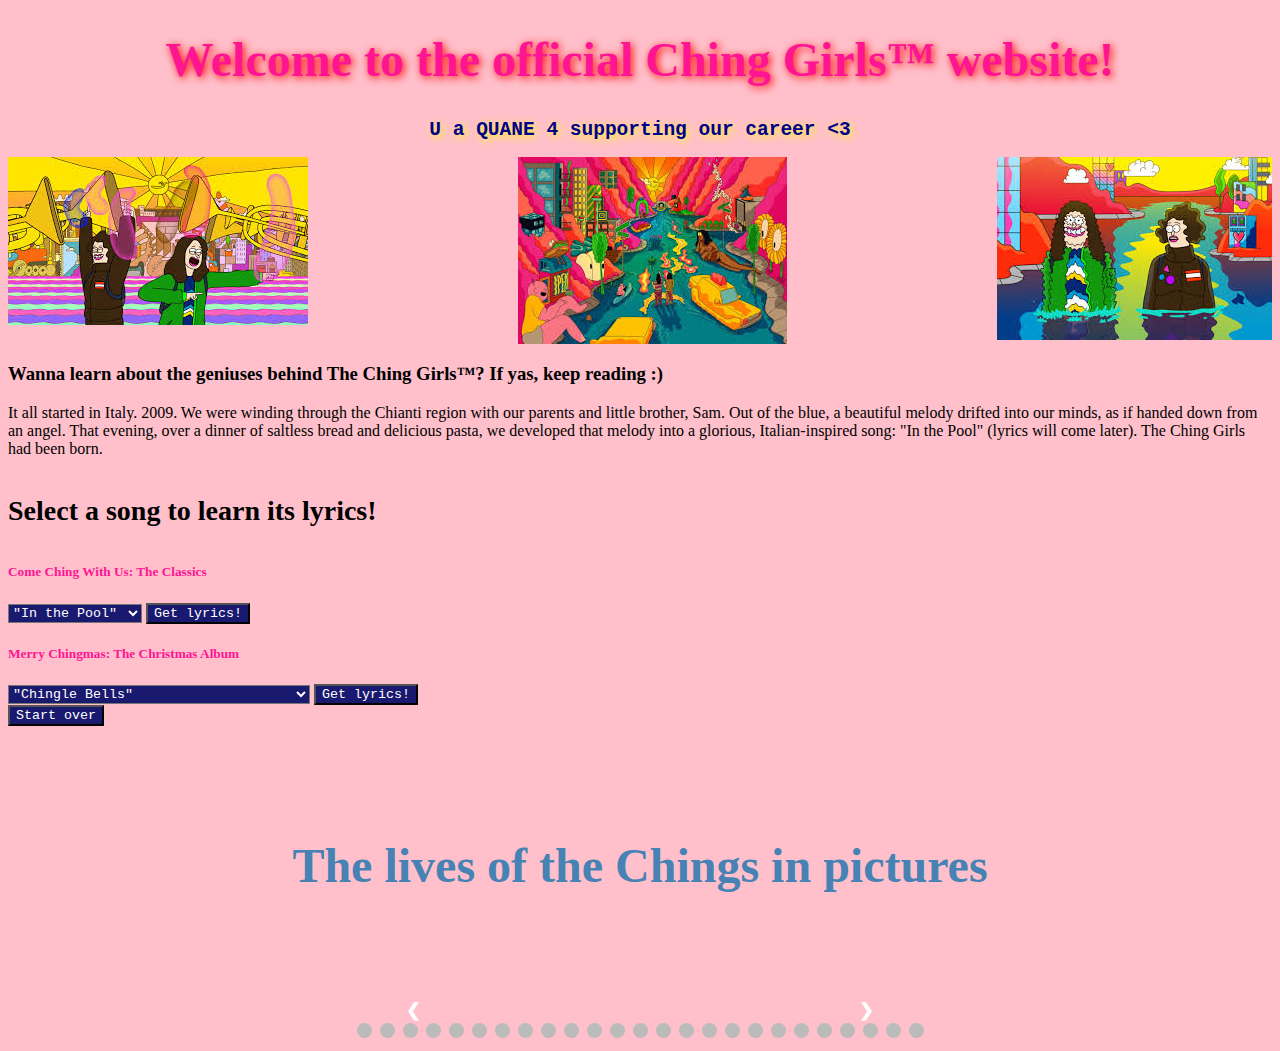
==== html.html @ b75e6317 "Initial commit" ====
<!DOCTYPE html>
<html lang="en">
<head>
    <meta charset="UTF-8">
    <title>Ching</title>
    <script src="chingjava.js"></script>
    <link rel="stylesheet" href="ching.css">
</head>
<header>
    <h1>
        Welcome to the official Ching Girls&trade; website!
    </h1>
    <h2>
        U a QUANE 4 supporting our career <3
    </h2>
</header>
<body>

<img src="img/melting.jpg" class="image1"/>
<img src= "img/screamingqueens.jpg" class="image2"/>
<img src="img/basedscene.jpg" class="image3"/>

<header>
    <h3>
        Wanna learn about the geniuses behind The Ching Girls&trade;? If yas, keep reading :)
    </h3>
    <p>
        It all started in Italy. 2009. We were winding through the Chianti region with our parents and little
        brother, Sam. Out of the blue, a beautiful melody drifted into our minds, as if handed down from an angel.
        That evening, over a dinner of saltless bread and delicious pasta, we developed that melody into a glorious,
        Italian-inspired song: "In the Pool" (lyrics will come later). The Ching Girls had been born.
    </p>
</header>

<header>
    <h4>
        Select a song to learn its lyrics!
    </h4>
    <h5>
        Come Ching With Us: The Classics
    </h5>
</header>

<select id="song">
    <option value="1">"In the Pool"</option>
    <option value="2">"Harry Potter"</option>
    <option value="3">"The Log"</option>
    <option value="4">"Sea Mammoth"</option>
    <option value="5">"Fondant"</option>
</select>

    <button id="button1" onclick="getLyrics()">Get lyrics!</button>
    <div id="output"></div>

<header>
    <h5>
        Merry Chingmas: The Christmas Album
    </h5>
</header>

<select id="song2">
    <option value="6">"Chingle Bells"</option>
    <option value="7">"Rudolph the Ching Nosed Reinching"</option>
    <option value="8">"We Wish You a Merry Chingmas"</option>
</select>

<button id="button2" onclick="getLyrics2()">Get lyrics!</button>
<div id="output2"></div>

<button id="button3" onclick="reset()">Start over</button>

<h6>
    The lives of the Chings in pictures
</h6>
<div class="slideshow-container">
    <div class="mySlides fade">
        <img src="img/americanpano.jpg" style="width:100%">
        <div class="text">Zoë at American Lake</div>
    </div>

    <div class="mySlides fade">
        <img src="img/angst.jpg" style="width:100%">
        <div class="text">Zoë feeling sum typa way</div>
    </div>

    <div class="mySlides fade">
        <img src="img/bathroom.jpg" style="width:100%">
        <div class="text">Inception</div>
    </div>

    <div class="mySlides fade">
        <img src="img/asianpear.jpg" style="width:100%">
        <div class="text">Zoë eating an Asian pear in Joshua Tree</div>
    </div>

    <div class="mySlides fade">
        <img src="img/lawrence.jpg" style="width:100%">
        <div class="text">Juuging to Lawrence</div>
    </div>

    <div class="mySlides fade">
        <img src="img/dinner.jpg" style="width:100%">
        <div class="text">Eating</div>
    </div>

    <div class="mySlides fade">
        <img src="img/frat.jpg" style="width:100%">
        <div class="text">Frat party</div>
    </div>

    <div class="mySlides fade">
        <img src="img/ramen.jpg" style="width:100%">
        <div class="text">Bon Appetit mofo</div>
    </div>

    <div class="mySlides fade">
        <img src="img/tea.jpg" style="width:100%">
        <div class="text">PG Tippers</div>
    </div>

    <div class="mySlides fade">
        <img src="img/paris.jpg" style="width:100%">
        <div class="text">TBT</div>
    </div>

    <div class="mySlides fade">
        <img src="img/snow.jpg" style="width:100%">
        <div class="text">Leaving our mark on the world</div>
    </div>

    <div class="mySlides fade">
        <img src="img/tent.jpg" style="width:100%">
        <div class="text">Home</div>
    </div>

    <div class="mySlides fade">
        <img src="img/tarasnorkle.jpg" style="width:100%">
        <div class="text">Snorkle</div>
    </div>

    <div class="mySlides fade">
        <img src="img/zoetooth.jpg" style="width:100%">
        <div class="text">Got a lil something :/ </div>
    </div>

    <div class="mySlides fade">
        <img src="img/ezrahouse.jpg" style="width:100%">
        <div class="text">Before the weekend</div>
    </div>

    <div class="mySlides fade">
        <img src="img/carlos.jpg" style="width:100%">
        <div class="text">Carlos. May he rest in peace.</div>
    </div>

    <div class="mySlides fade">
        <img src="img/emmahouse.jpg" style="width:100%">
        <div class="text">Emma's heez</div>
    </div>

    <div class="mySlides fade">
        <img src="img/mexicobeach.jpg" style="width:100%">
        <div class="text">Beach in Mexico</div>
    </div>

    <div class="mySlides fade">
        <img src="img/boston.jpg" style="width:100%">
        <div class="text">Boston</div>
    </div>

    <div class="mySlides fade">
        <img src="img/mexicopurple.jpg" style="width:100%">
        <div class="text">Purple wall</div>
    </div>

    <div class="mySlides fade">
        <img src="img/tararock.jpg" style="width:100%">
        <div class="text">Joshua Tree</div>
    </div>

    <div class="mySlides fade">
        <img src="img/tenthands.jpg" style="width:100%">
        <div class="text">:)</div>
    </div>

    <div class="mySlides fade">
        <img src="img/ramen.jpg" style="width:100%">
        <div class="text">Dank dinner</div>
    </div>

    <div class="mySlides fade">
        <img src="img/zoebday.jpg" style="width:100%">
        <div class="text">Birthday dinner for Zip Lord</div>
    </div>

    <div class="mySlides fade">
        <img src="img/xmastree.jpg" style="width:100%">
        <div class="text">Being goofy</div>
    </div>

    <a class="prev" onclick="plusSlides(-1)">&#10094;</a>
    <a class="next" onclick="plusSlides(1)">&#10095;</a>
</div>
<br>

<div style="text-align:center">
    <span class="dot" onclick="currentSlide(1)"></span>
    <span class="dot" onclick="currentSlide(2)"></span>
    <span class="dot" onclick="currentSlide(3)"></span>
    <span class="dot" onclick="currentSlide(4)"></span>
    <span class="dot" onclick="currentSlide(5)"></span>
    <span class="dot" onclick="currentSlide(6)"></span>
    <span class="dot" onclick="currentSlide(7)"></span>
    <span class="dot" onclick="currentSlide(8)"></span>
    <span class="dot" onclick="currentSlide(9)"></span>
    <span class="dot" onclick="currentSlide(10)"></span>
    <span class="dot" onclick="currentSlide(11)"></span>
    <span class="dot" onclick="currentSlide(12)"></span>
    <span class="dot" onclick="currentSlide(13)"></span>
    <span class="dot" onclick="currentSlide(14)"></span>
    <span class="dot" onclick="currentSlide(15)"></span>
    <span class="dot" onclick="currentSlide(16)"></span>
    <span class="dot" onclick="currentSlide(17)"></span>
    <span class="dot" onclick="currentSlide(18)"></span>
    <span class="dot" onclick="currentSlide(19)"></span>
    <span class="dot" onclick="currentSlide(20)"></span>
    <span class="dot" onclick="currentSlide(21)"></span>
    <span class="dot" onclick="currentSlide(22)"></span>
    <span class="dot" onclick="currentSlide(23)"></span>
    <span class="dot" onclick="currentSlide(24)"></span>
    <span class="dot" onclick="currentSlide(25)"></span>

</div>

</body>
</html>
---- ching.css ----
h1{
    text-align: center;
    font-size:  300%;
    font-family: "Curlz MT";
    color: deeppink;
    text-shadow: 2px 2px 8px #FF0000;
}

h2{
    text-align: center;
    font-family: monospace;
    color: darkblue;
    text-shadow: 2px 2px 8px yellow;
}

body {
    background-color: pink;
}

.image1{
    float: right;
}

.image3{
    display:block;
    margin-left: auto;
    margin-right: auto;
}

.image2{
    float: left;
}

h3{
    font-family: Georgia;
    text-align: left;
}

p1{
    font-family: Georgia;
    text-align: left;
}

p2{
    text-align:right;
}
figure{
    display:block;
    margin-left: auto;
    margin-right: auto;
}

figcaption{
    font-family: Georgia;
}
.image4{
    width: 30%;
    height: 20%;
}

h4{
    font-size: 175%;
    font-family: "Curlz MT";
}

#output{
    color: black;
    font-family: Georgia;
}

button {
    background-color: midnightblue;
    color: white;
    font-family: monospace;
}

select{
    font-family: monospace;
    color: white;
    background-color: midnightblue;
}

h5{
    color: deeppink;
    font-family: Georgia;
}

h6{
    font-family: Cracked;
    font-size: 300%;
    color: steelblue;
    text-align: center;
}
/* Slideshow container */
.slideshow-container {
    max-width: 500px;
    position: relative;
    margin: auto;
}

.mySlides {
    display: none;
}

/* Next & previous buttons */
.prev, .next {
    cursor: pointer;
    position: absolute;
    top: 50%;
    width: auto;
    margin-top: -22px;
    padding: 16px;
    color: white;
    font-weight: bold;
    font-size: 18px;
    transition: 0.6s ease;
    border-radius: 0 3px 3px 0;
}

/* Position the "next button" to the right */
.next {
    right: 0;
    border-radius: 3px 0 0 3px;
}

/* On hover, add a black background color with a little bit see-through */
.prev:hover, .next:hover {
    background-color: rgba(0,0,0,0.8);
}

/* Caption text */
.text {
    color: #f2f2f2;
    font-size: 15px;
    padding: 8px 12px;
    position: absolute;
    bottom: 8px;
    width: 100%;
    text-align: center;
}

/* Number text (1/3 etc) */
.numbertext {
    color: #f2f2f2;
    font-size: 12px;
    padding: 8px 12px;
    position: absolute;
    top: 0;
}

/* The dots/bullets/indicators */
.dot {
    cursor:pointer;
    height: 15px;
    width: 15px;
    margin: 0 2px;
    background-color: #bbb;
    border-radius: 50%;
    display: inline-block;
    transition: background-color 0.6s ease;
}

.active, .dot:hover {
    background-color: #717171;
}

/* Fading animation */
.fade {
    -webkit-animation-name: fade;
    -webkit-animation-duration: 1.5s;
    animation-name: fade;
    animation-duration: 1.5s;
}

@-webkit-keyframes fade {
    from {opacity: .4}
    to {opacity: 1}
}

@keyframes fade {
    from {opacity: .4}
    to {opacity: 1}
}
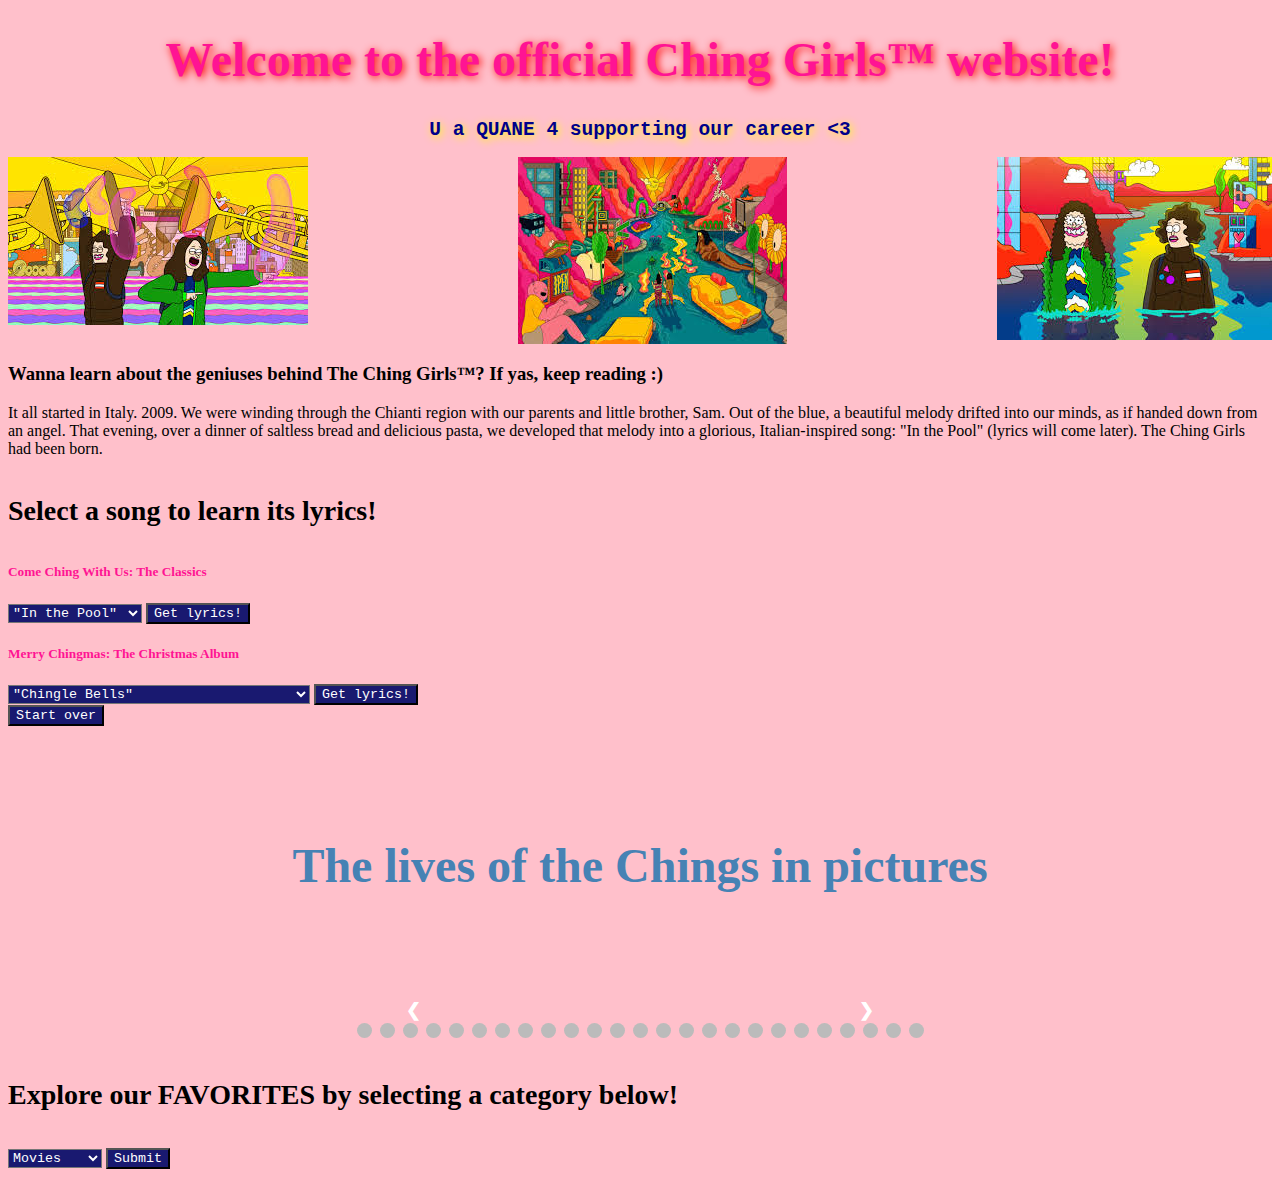
==== commit e54a5ace: "next update" ====
--- a/html.html
+++ b/html.html
@@ -232,5 +232,21 @@
 
 </div>
 
+<header>
+    <h4>
+        Explore our FAVORITES by selecting a category below!
+    </h4>
+</header>
+
+<select id="faves">
+    <option value="1">Movies</option>
+    <option value="2">TV shows</option>
+    <option value="3">Singers</option>
+    <option value="4">Locations</option>
+</select>
+
+<button id="button4" onclick="getFaves()">Submit</button>
+<div id="output3"></div>
+
 </body>
 </html>